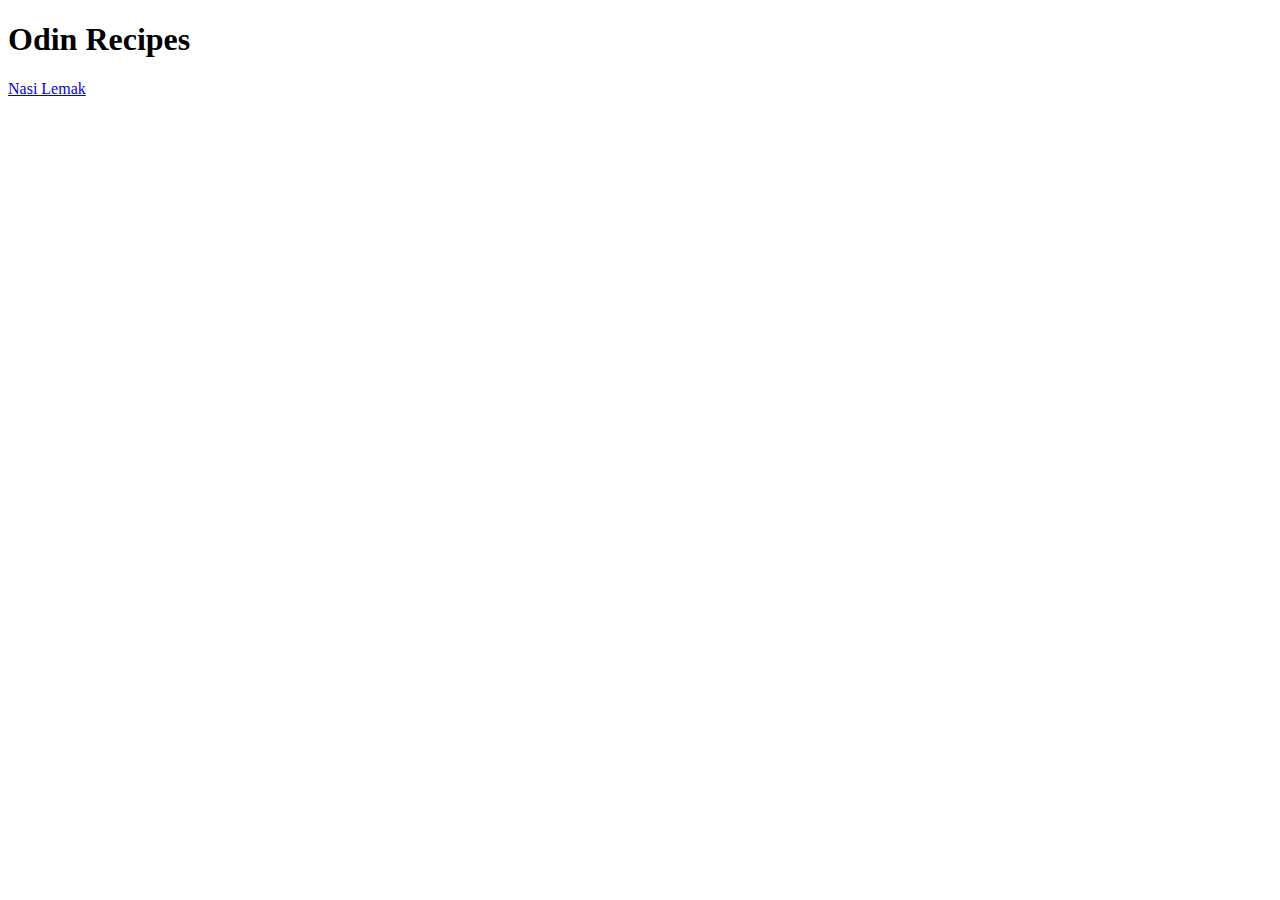
==== index.html @ 10745d01 "1 recipe added index.html" ====
<!DOCTYPE html>
<html lang="en">

    <head>
        <meta charset="UTF-8">

    <body>
        <h1>Odin Recipes</h1>
    </body>
        <a href="recipes/nasi_lemak.html">Nasi Lemak</a>

    </head>
</html>
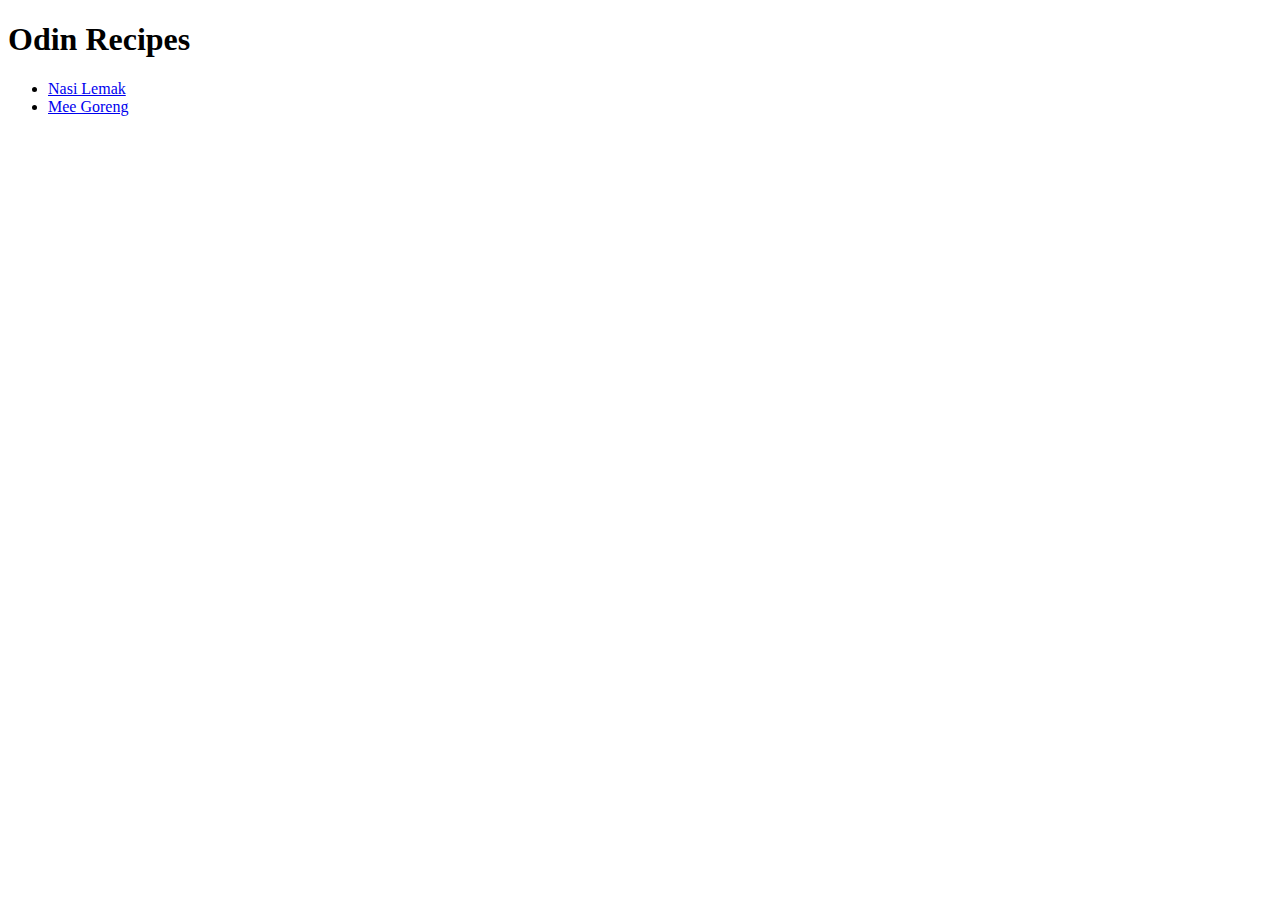
==== commit 96b055c6: "Added Mee Goreng Recipe index.html" ====
--- a/index.html
+++ b/index.html
@@ -7,7 +7,9 @@
     <body>
         <h1>Odin Recipes</h1>
     </body>
-        <a href="recipes/nasi_lemak.html">Nasi Lemak</a>
-
+        <ul>
+        <li><a href="recipes/nasi_lemak.html">Nasi Lemak</a></li>
+        <li><a href="recipes/mee_goreng.html">Mee Goreng</a></li>
+        </ul>
     </head>
 </html>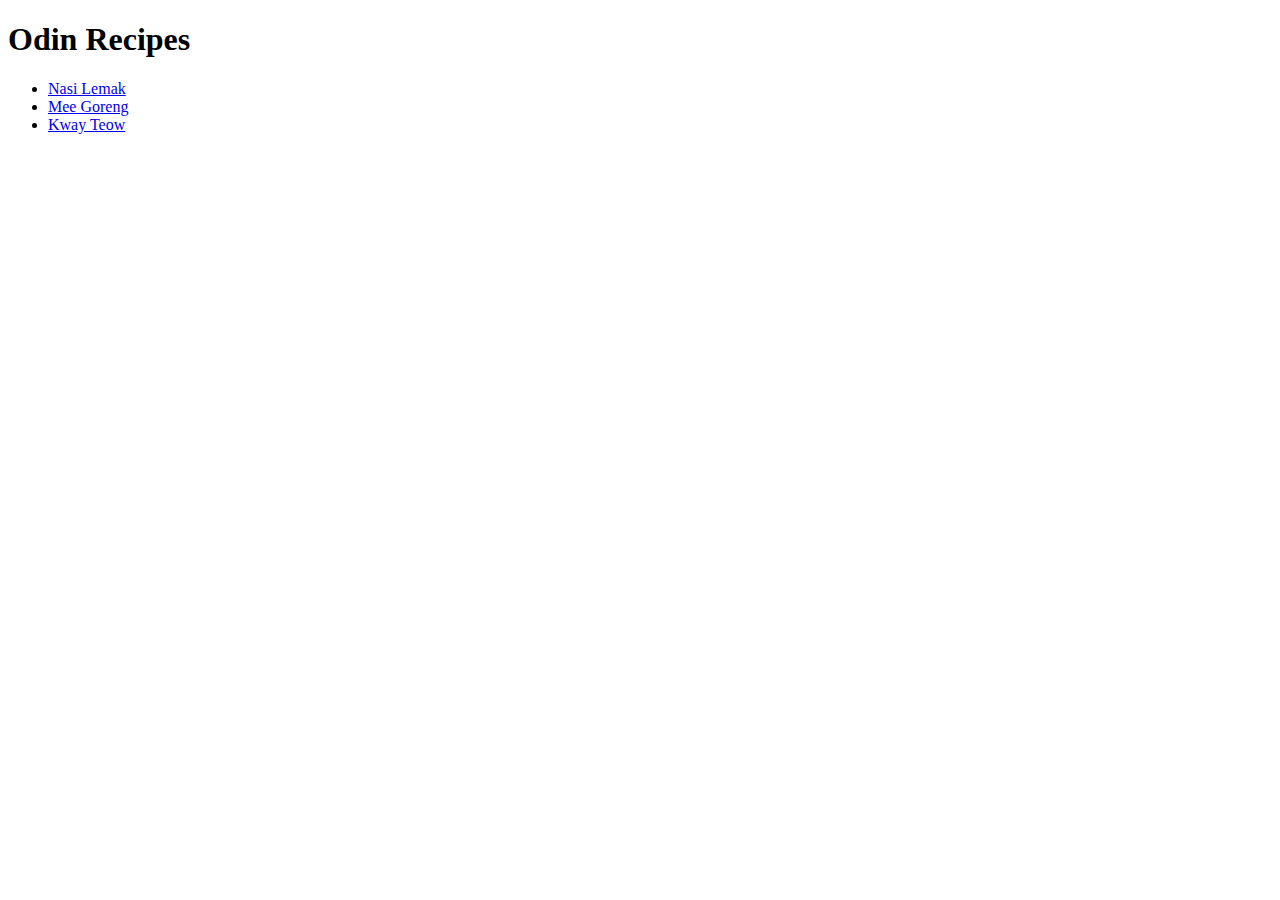
==== commit 0cfecfcd: "Added kway teow kway_teow.html" ====
--- a/index.html
+++ b/index.html
@@ -10,6 +10,7 @@
         <ul>
         <li><a href="recipes/nasi_lemak.html">Nasi Lemak</a></li>
         <li><a href="recipes/mee_goreng.html">Mee Goreng</a></li>
+        <li><a href="recipes/kway_teow.html">Kway Teow</a></li>
         </ul>
     </head>
 </html>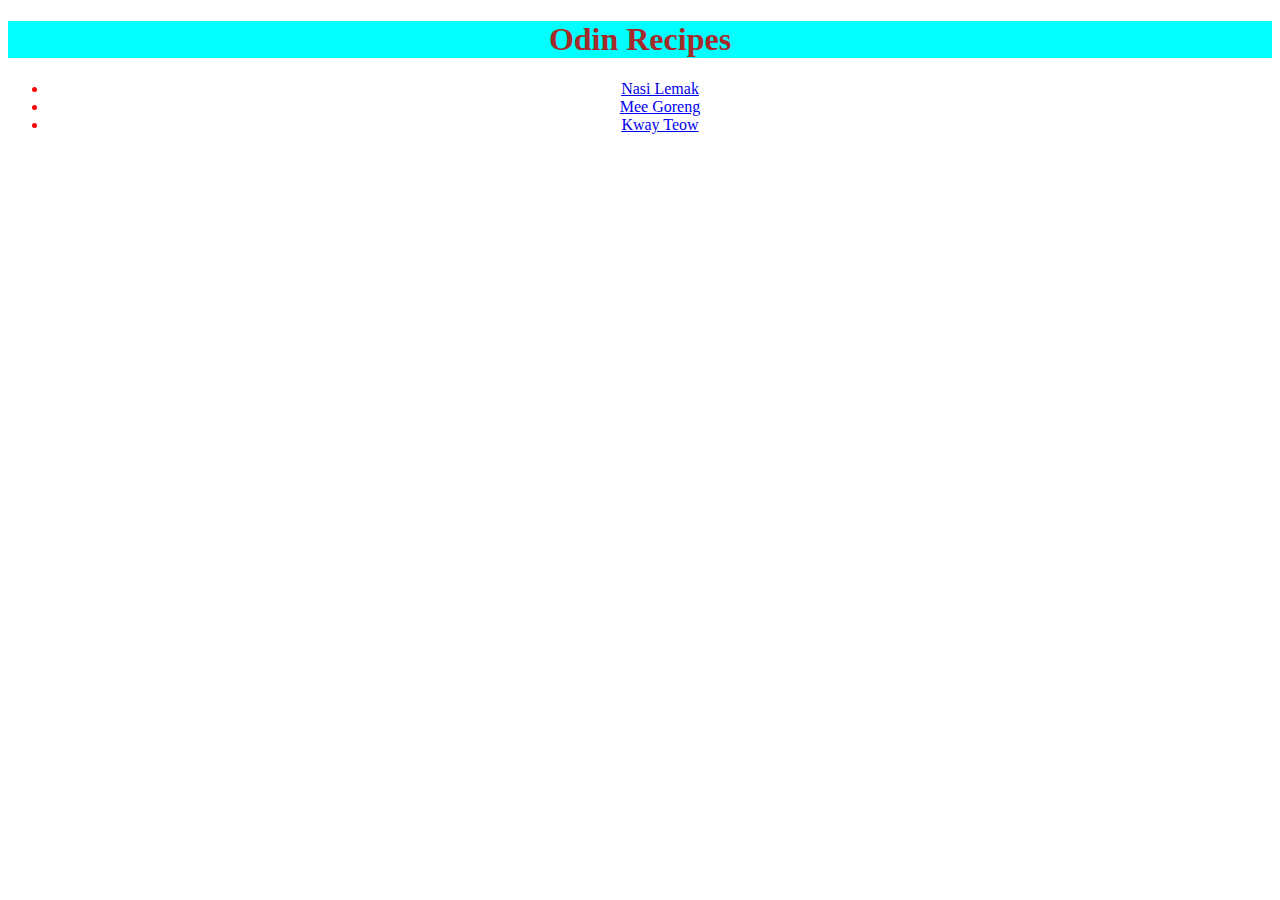
==== commit e896bf03: "Added styles to receipes" ====
--- a/index.html
+++ b/index.html
@@ -3,14 +3,15 @@
 
     <head>
         <meta charset="UTF-8">
+        <link rel="stylesheet" href="style.css">
 
     <body>
-        <h1>Odin Recipes</h1>
+        <h1 class="odin">Odin Recipes</h1>
     </body>
         <ul>
-        <li><a href="recipes/nasi_lemak.html">Nasi Lemak</a></li>
-        <li><a href="recipes/mee_goreng.html">Mee Goreng</a></li>
-        <li><a href="recipes/kway_teow.html">Kway Teow</a></li>
+        <li class="categories"><a href="recipes/nasi_lemak.html">Nasi Lemak</a></li>
+        <li class="categories"><a href="recipes/mee_goreng.html">Mee Goreng</a></li>
+        <li class="categories"><a href="recipes/kway_teow.html">Kway Teow</a></li>
         </ul>
     </head>
 </html>--- a/style.css
+++ b/style.css
@@ -0,0 +1,14 @@
+
+.odin{
+
+    background-color: aqua;
+    text-align: center;
+    color:brown;
+}
+
+.categories{
+
+    background-color: white;
+    color:red;
+    text-align: center;
+}